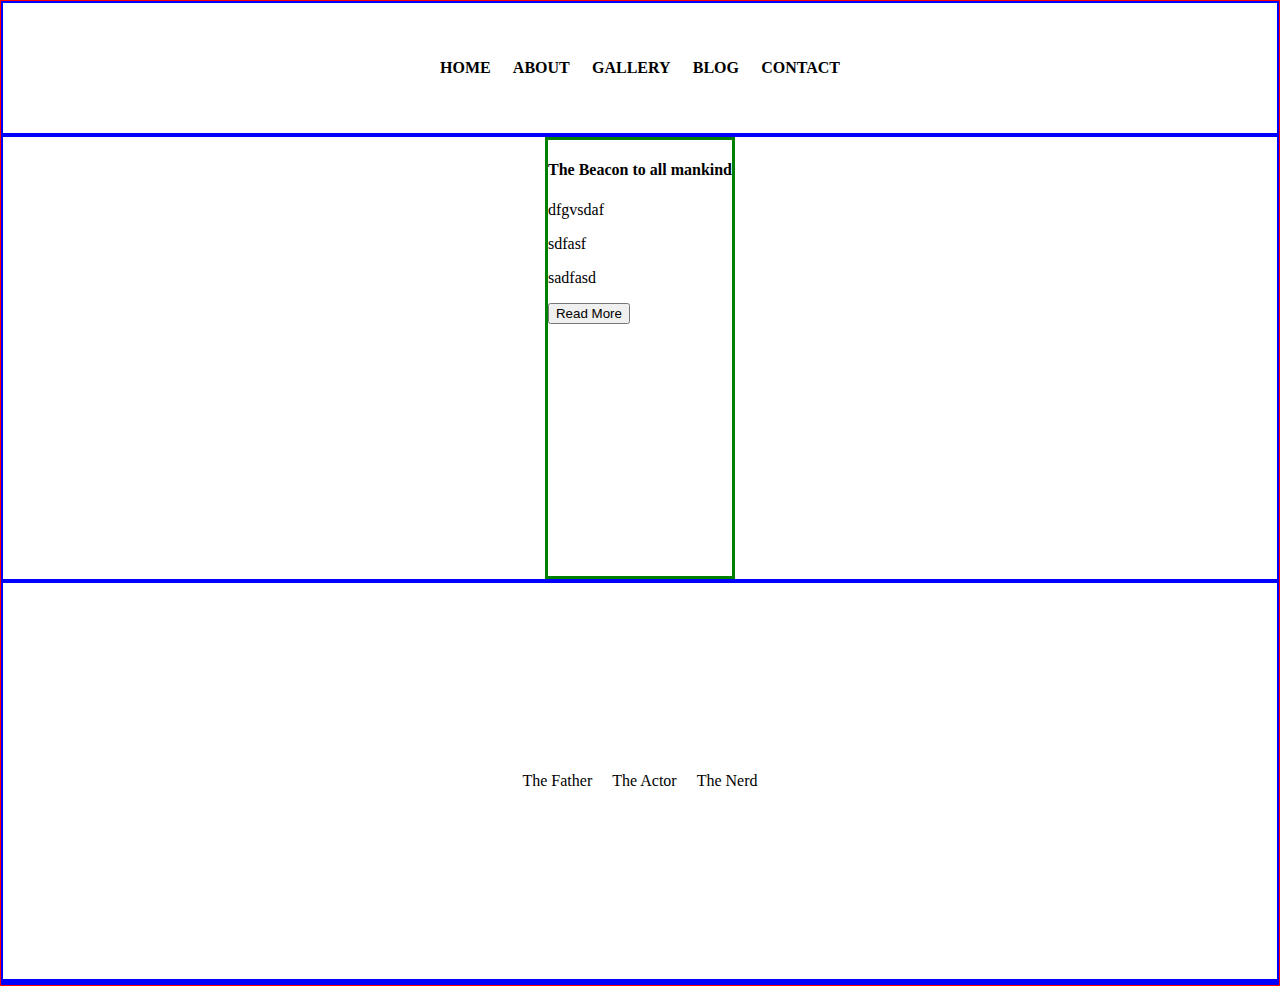
==== index.html @ 5683a4d3 "Started Main Page" ====
<html lang="en">
<head>
  <meta charset="UTF-8">
  <meta http-equiv="X-UA-Compatible" content="IE=edge">
  <meta name="viewport" content="width=device-width, initial-scale=1.0">
  <link rel="stylesheet" href="styles.css">
  <title>Hair Salon Website</title>
</head>
<body>
  <div class="main-container">
    <header>
      <img src="https://freewebsitetemplates.com/preview/mustacheenthusiast/images/logo.jpg" alt="">
      <nav>
        <ul>
          <li>
            <a href="">Home</a>
          </li>
          <li>
            <a href="">About</a>
          </li>
          <li>
            <a href="">Gallery</a>
          </li>
          <li>
            <a href="">Blog</a>
          </li>
          <li>
            <a href="">Contact</a>
          </li>
        </ul>
      </nav>
    </header>
    <main>
      <div class="main-text">
        <h4>The Beacon to all mankind</h4>
        <p>dfgvsdaf</p>
        <p>sdfasf</p>
        <p>sadfasd</p>
        <button>Read More</button>
      </div>
    </main>
    <section>
      <div>
        <img src="https://freewebsitetemplates.com/preview/mustacheenthusiast/images/the-father.jpg" alt="">
        <p>The Father</p>
      </div>
      <div>
        <img src="https://freewebsitetemplates.com/preview/mustacheenthusiast/images/the-actor.jpg" alt="">
        <p>The Actor</p>
      </div>
      <div>
        <img src="https://freewebsitetemplates.com/preview/mustacheenthusiast/images/the-nerd.jpg" alt="">
        <p>The Nerd</p>
      </div>


    </section>
    <footer></footer>
  </div>
  
</body>
</html>
---- styles.css ----
* 
{
  box-sizing: border-box;
}
body 
{
  margin: 0;
}
.main-container 
{
  border: 1px solid red;
  height: auto;
  display: flex;
  flex-direction: column;
}
header,
main,
section,
footer
{
  border: 2px solid blue;
}
header
{
  display: flex;
  flex-direction: column;
  justify-content: center;
  align-items: center;
  padding: 40px 20px;
}
header nav
{
  width: 400px;
}
header nav ul
{
  padding: 0;
  list-style-type: none;
  display: flex;
  width: 100%;
  justify-content: space-between;
}
header nav ul li a
{
  text-decoration: none;
  color: black;
  font-weight: bold;
  text-transform: uppercase;
}
header nav ul li a:hover
{
  color: aqua;
}
main
{
  height: 446px;
  background-image: url('https://freewebsitetemplates.com/preview/mustacheenthusiast/images/the-beacon.jpg');
  background-size: cover;
  background-repeat: no-repeat;
  display: flex;
  justify-content: center;
}
main .main-text
{
  border: 3px solid green;
}
main .main-text h2
{
  text-transform: uppercase;
}
section
{
  display: flex;
  height: 400px;
  justify-content: center;
  align-items: center;
}
section div:not(div:nth-child(3))
{
  margin-right: 20px;
}
@media (max-width: 900px)
{
  section 
  {
    flex-direction: column;
    height: 100%;
  }
}
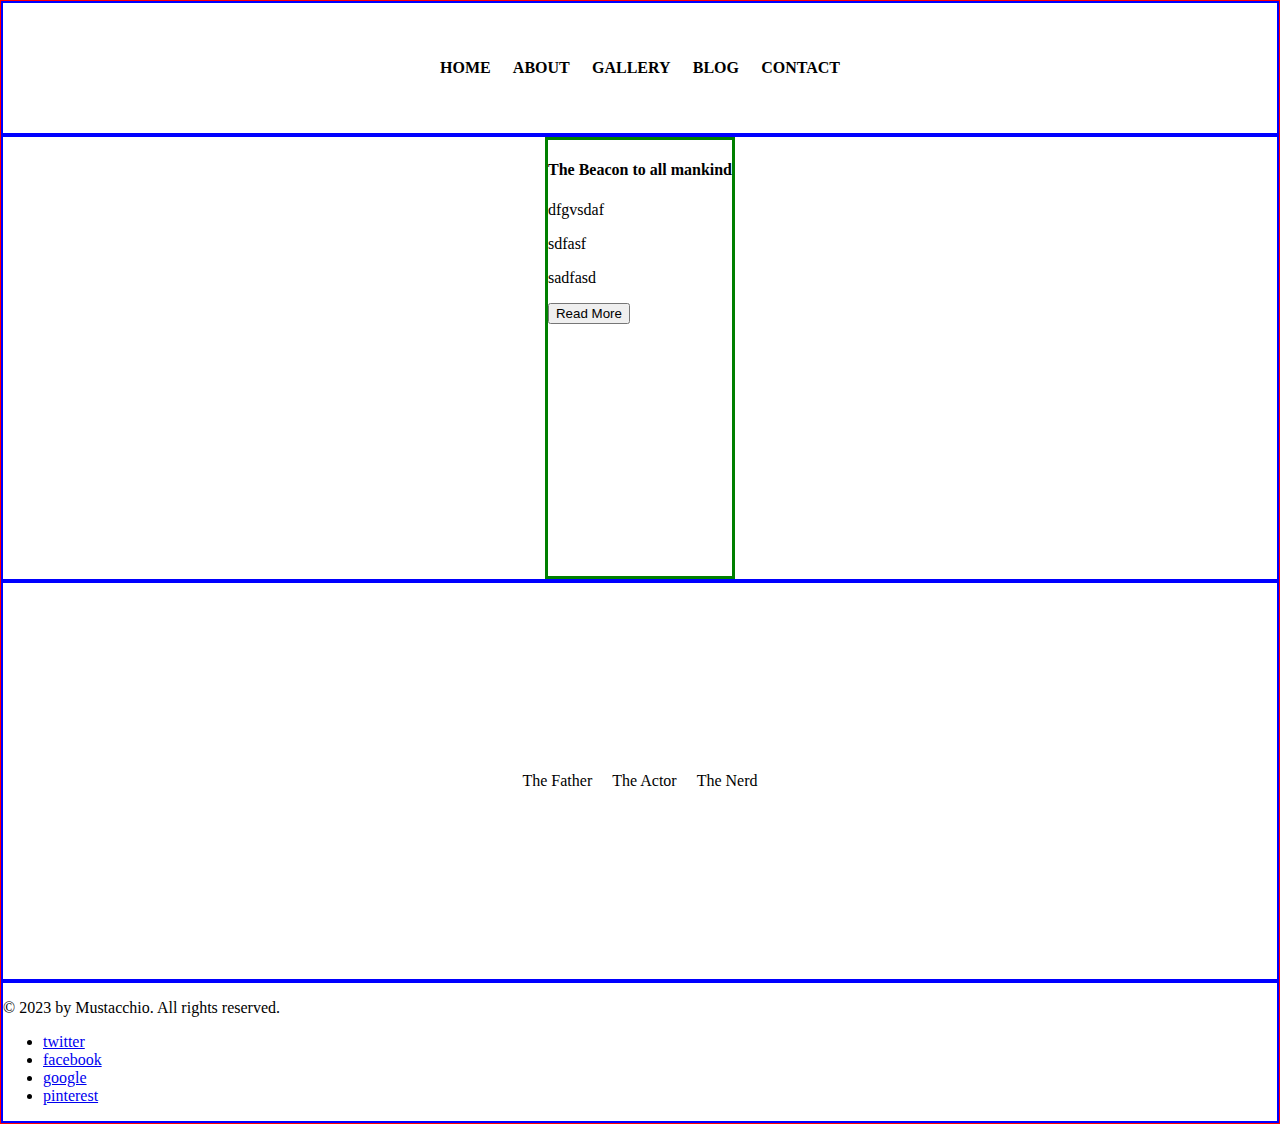
==== commit 529a67d6: "started about page" ====
--- a/index.html
+++ b/index.html
@@ -13,10 +13,10 @@
       <nav>
         <ul>
           <li>
-            <a href="">Home</a>
+            <a href="index.html">Home</a>
           </li>
           <li>
-            <a href="">About</a>
+            <a href="about.html">About</a>
           </li>
           <li>
             <a href="">Gallery</a>
@@ -55,7 +55,31 @@
 
 
     </section>
-    <footer></footer>
+    <footer>
+      <p>© 2023 by Mustacchio. All rights reserved.</p>
+      <ul>
+        <li>
+        <a href="https://twitter.com/fwtemplates" id="twitter">
+          twitter
+        </a>
+        </li>
+        <li>
+        <a href="https://www.facebook.com/freewebsitetemplates">
+          facebook
+        </a>
+        </li>
+        <li>
+        <a href="https://plus.google.com/118363260425872001433">
+          google
+        </a>
+        </li>
+        <li>
+        <a href="https://www.pinterest.com/fwtemplates/">
+          pinterest
+        </a>
+        </li>
+      </ul>
+    </footer>
   </div>
   
 </body>
